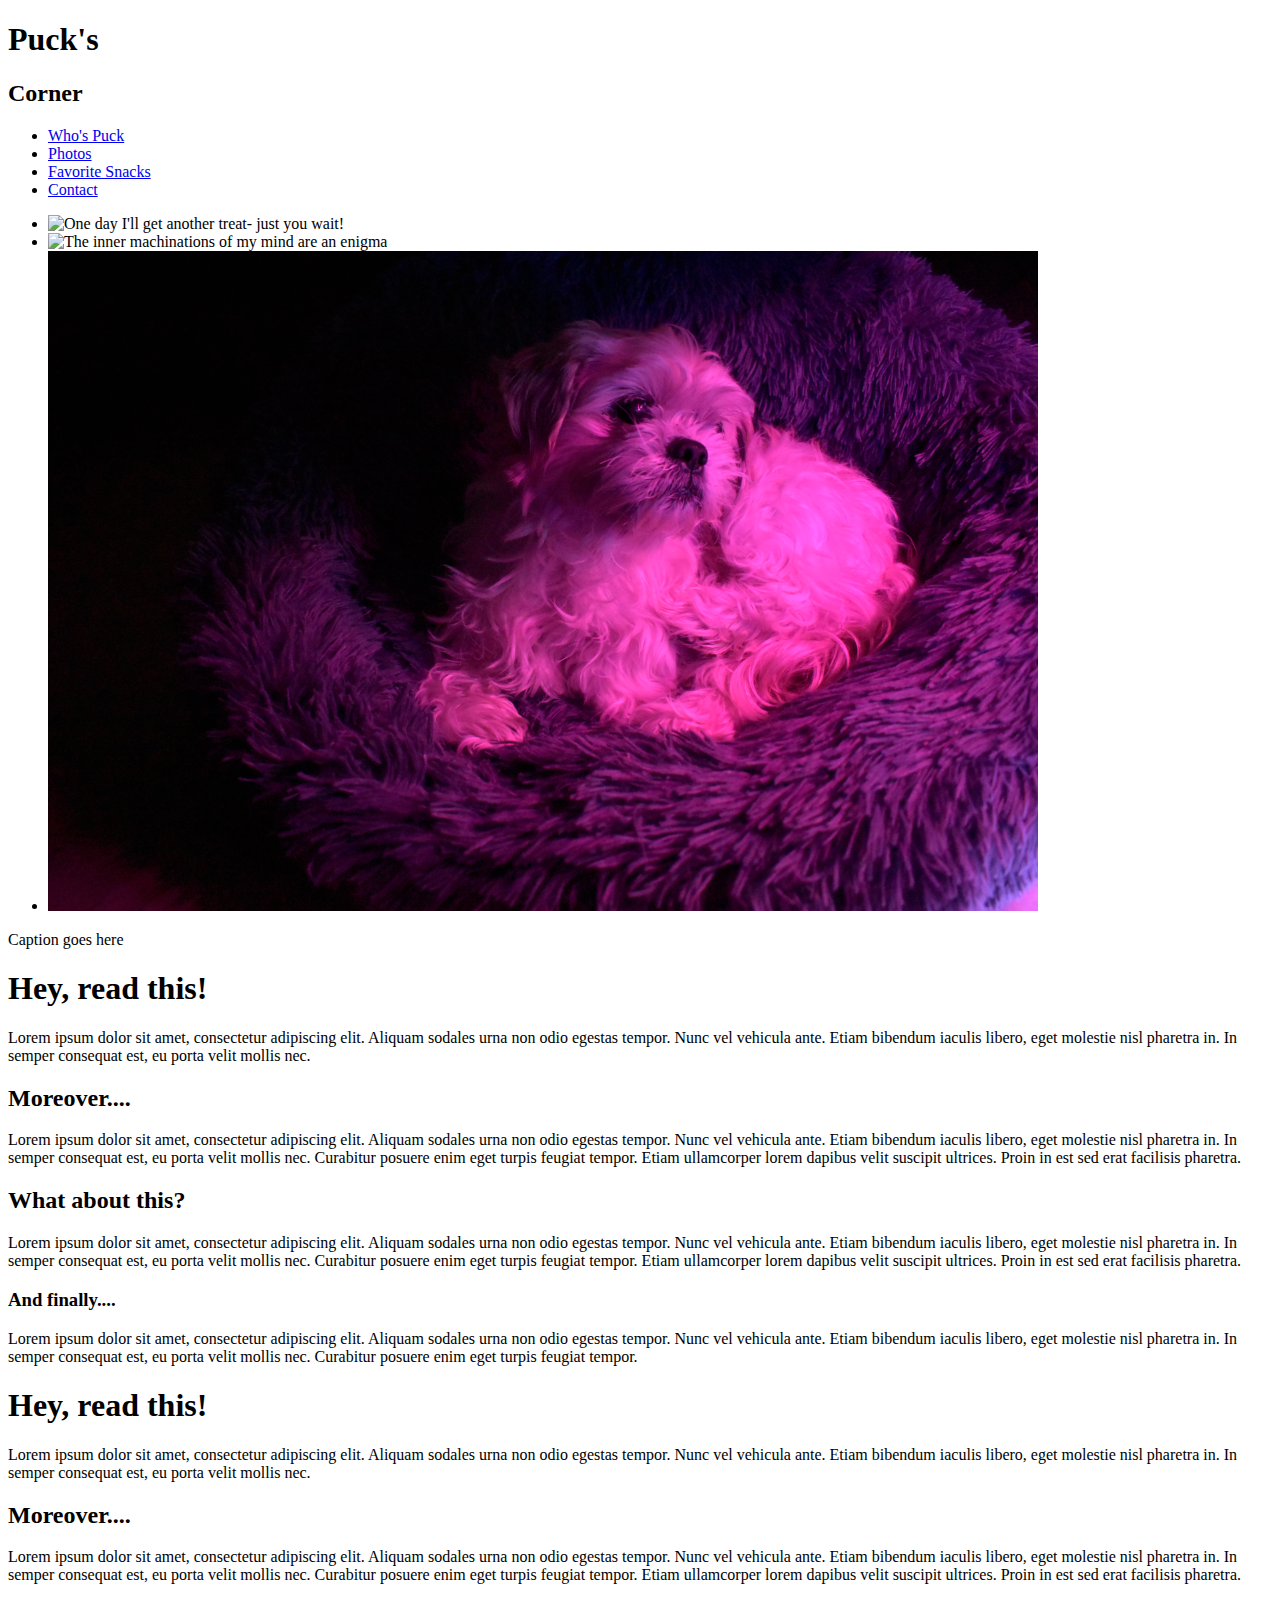
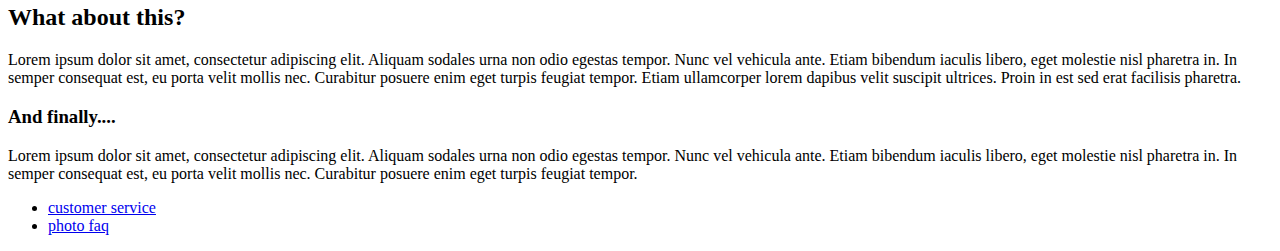
==== index.html @ faa90079 "." ====
<!doctype html>
<!--[if lt IE 7]>      <html class="no-js lt-ie9 lt-ie8 lt-ie7" lang=""> <![endif]-->
<!--[if IE 7]>         <html class="no-js lt-ie9 lt-ie8" lang=""> <![endif]-->
<!--[if IE 8]>         <html class="no-js lt-ie9" lang=""> <![endif]-->
<!--[if gt IE 8]><!--> <html class="no-js" lang=""> <!--<![endif]-->
    <head>
        <meta charset="utf-8">
        <meta http-equiv="X-UA-Compatible" content="IE=edge,chrome=1">
        <title>Puck's Corner</title>
        <meta name="description" content="">
        <meta name="viewport" content="width=device-width">

        <link rel="stylesheet" href="css/normalize.min.css">
        <link rel="stylesheet" href="css/main.css">
		<link rel="stylesheet" href="css/slider.css">

        <script src="js/vendor/modernizr-2.8.3-respond-1.4.2.min.js"></script>
    </head>
    <body>
        <!--[if lt IE 8]>
            <p class="browserupgrade">You are using an <strong>outdated</strong> browser. Please <a href="http://browsehappy.com/">upgrade your browser</a> to improve your experience.</p>
        <![endif]-->

        <div class="header-container">
            <header class="wrapper clearfix">
                <h1 id="title" class="text_shadow">Puck's</h1>
				<h2 id="subtitle" class="test_shadow">Corner</h2>
                <nav>
                    <ul>
                        <li><a href="#">Who's Puck</a></li>
                        <li><a href="#">Photos</a></li>
                        <li><a href="#">Favorite Snacks</a></li>
                        <li><a href="#">Contact</a></li>
                    </ul>
                </nav>
            </header>
        </div> <!-- end of the header-container --->

        <div class="main-container">
            <div class="main wrapper clearfix">
							<div class="content_gallery">
					<ul id="my_slider" class="aligncenter">
						<li>
							<img src="img/slideshow/DSC0238.png" alt="One day I'll get another treat- just you wait!" />
								</li>
						<li>
							<img src="img/slideshow/22658.JPG" alt="The inner machinations of my mind are an enigma" />
								</li>
						<li>
							<img src="img/slideshow/224035.png" alt="Should have taken those chicken nuggets when I had the chance..." />
								</li>
							</ul>
					<div class= "gallery_tagline">Caption goes here</div>
						</div><!--end of content_gallery-->
				
				<section id="siderbar01">
                <article>
                    <header>
                        <h1>Hey, read this!</h1>
                        <p>Lorem ipsum dolor sit amet, consectetur adipiscing elit. Aliquam sodales urna non odio egestas tempor. Nunc vel vehicula ante. Etiam bibendum iaculis libero, eget molestie nisl pharetra in. In semper consequat est, eu porta velit mollis nec.</p>
                    </header>
                    <section>
                        <h2>Moreover....</h2>
                        <p>Lorem ipsum dolor sit amet, consectetur adipiscing elit. Aliquam sodales urna non odio egestas tempor. Nunc vel vehicula ante. Etiam bibendum iaculis libero, eget molestie nisl pharetra in. In semper consequat est, eu porta velit mollis nec. Curabitur posuere enim eget turpis feugiat tempor. Etiam ullamcorper lorem dapibus velit suscipit ultrices. Proin in est sed erat facilisis pharetra.</p>
                    </section>
                    <section>
                        <h2>What about this?</h2>
                        <p>Lorem ipsum dolor sit amet, consectetur adipiscing elit. Aliquam sodales urna non odio egestas tempor. Nunc vel vehicula ante. Etiam bibendum iaculis libero, eget molestie nisl pharetra in. In semper consequat est, eu porta velit mollis nec. Curabitur posuere enim eget turpis feugiat tempor. Etiam ullamcorper lorem dapibus velit suscipit ultrices. Proin in est sed erat facilisis pharetra.</p>
                    </section>
                    <footer>
                        <h3>And finally....</h3>
                        <p>Lorem ipsum dolor sit amet, consectetur adipiscing elit. Aliquam sodales urna non odio egestas tempor. Nunc vel vehicula ante. Etiam bibendum iaculis libero, eget molestie nisl pharetra in. In semper consequat est, eu porta velit mollis nec. Curabitur posuere enim eget turpis feugiat tempor.</p>
                    </footer>
                </article>
				</section><!-- end of sidebar01-->

				<section id="siderbar02">
                <article>
                    <header>
                        <h1>Hey, read this!</h1>
                        <p>Lorem ipsum dolor sit amet, consectetur adipiscing elit. Aliquam sodales urna non odio egestas tempor. Nunc vel vehicula ante. Etiam bibendum iaculis libero, eget molestie nisl pharetra in. In semper consequat est, eu porta velit mollis nec.</p>
                    </header>
                    <section>
                        <h2>Moreover....</h2>
                        <p>Lorem ipsum dolor sit amet, consectetur adipiscing elit. Aliquam sodales urna non odio egestas tempor. Nunc vel vehicula ante. Etiam bibendum iaculis libero, eget molestie nisl pharetra in. In semper consequat est, eu porta velit mollis nec. Curabitur posuere enim eget turpis feugiat tempor. Etiam ullamcorper lorem dapibus velit suscipit ultrices. Proin in est sed erat facilisis pharetra.</p>
                    </section>
                    <section>
                        <h2>What about this?</h2>
                        <p>Lorem ipsum dolor sit amet, consectetur adipiscing elit. Aliquam sodales urna non odio egestas tempor. Nunc vel vehicula ante. Etiam bibendum iaculis libero, eget molestie nisl pharetra in. In semper consequat est, eu porta velit mollis nec. Curabitur posuere enim eget turpis feugiat tempor. Etiam ullamcorper lorem dapibus velit suscipit ultrices. Proin in est sed erat facilisis pharetra.</p>
                    </section>
                    <footer>
                        <h3>And finally....</h3>
                        <p>Lorem ipsum dolor sit amet, consectetur adipiscing elit. Aliquam sodales urna non odio egestas tempor. Nunc vel vehicula ante. Etiam bibendum iaculis libero, eget molestie nisl pharetra in. In semper consequat est, eu porta velit mollis nec. Curabitur posuere enim eget turpis feugiat tempor.</p>
                    </footer>
                </article>
				</section><!-- end of sidebar02-->
				
    </div> <!-- #main-container -->

        <div class="footer-container">
            <footer class="wrapper">
              <nav>
				  <ul>
					  <li>
						  <a href="#">customer service</a>
					  </li> 
					  <li>
						  <a href="#">photo faq</a>
					  </li> 
				
				  </ul>
				</nav>
				
            </footer>
        </div><!--end of footer-container -->

        <script src="//ajax.googleapis.com/ajax/libs/jquery/1.11.2/jquery.min.js"></script>
        <script>window.jQuery || document.write('<script src="js/vendor/jquery-1.11.2.min.js"><\/script>')</script>

        <script src="js/plugins.js"></script>
        <script src="js/main.js"></script>

        <!-- Google Analytics: change UA-XXXXX-X to be your site's ID. -->
        <script>
            (function(b,o,i,l,e,r){b.GoogleAnalyticsObject=l;b[l]||(b[l]=
            function(){(b[l].q=b[l].q||[]).push(arguments)});b[l].l=+new Date;
            e=o.createElement(i);r=o.getElementsByTagName(i)[0];
            e.src='//www.google-analytics.com/analytics.js';
            r.parentNode.insertBefore(e,r)}(window,document,'script','ga'));
            ga('create','UA-XXXXX-X','auto');ga('send','pageview');
        </script>
		</div>
    </body>
</html>
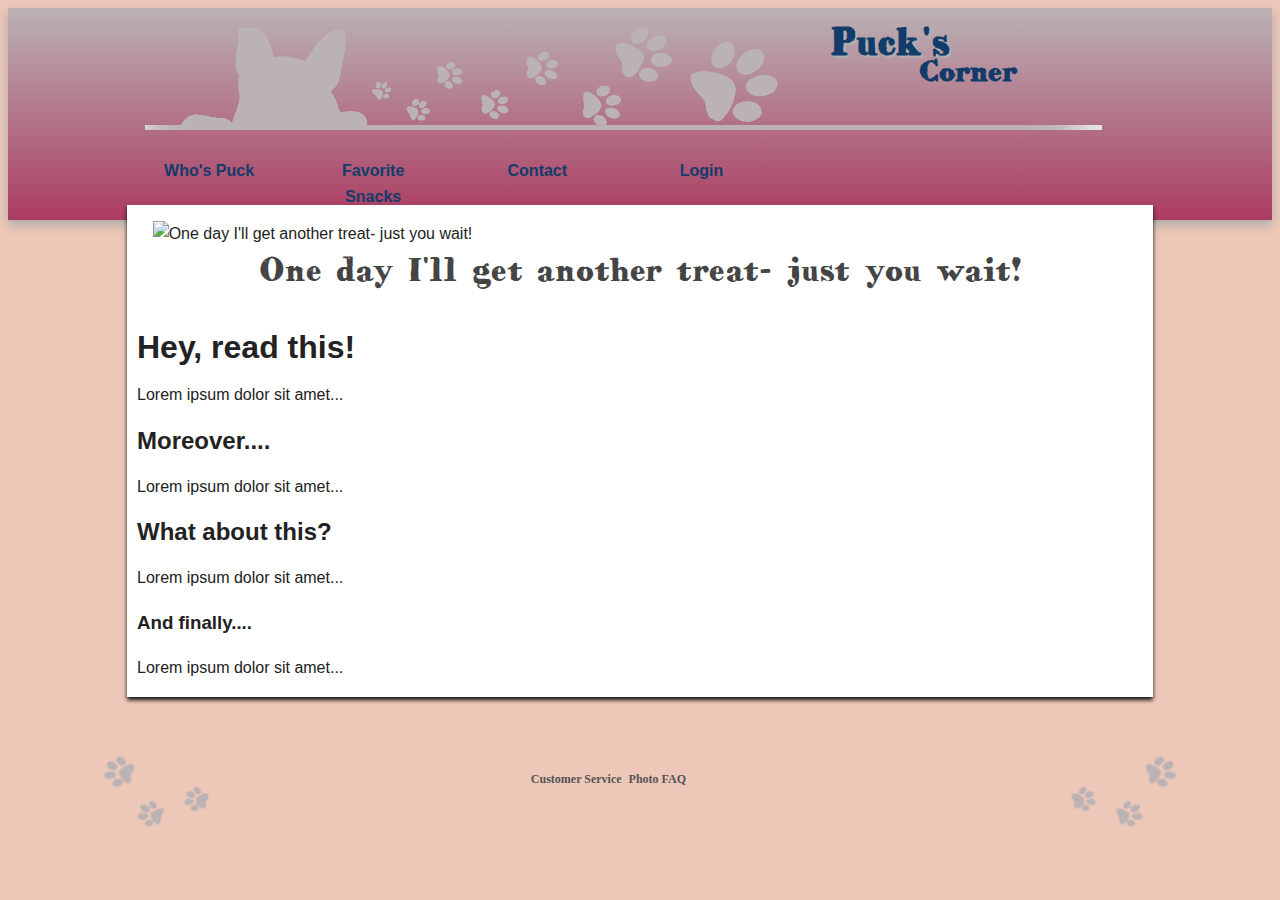
==== commit 6f8b3fd4: "adding new pages" ====
--- a/index.html
+++ b/index.html
@@ -27,10 +27,10 @@
 				<h2 id="subtitle" class="test_shadow">Corner</h2>
                 <nav>
                     <ul>
-                        <li><a href="#">Who's Puck</a></li>
-                        <li><a href="#">Photos</a></li>
-                        <li><a href="#">Favorite Snacks</a></li>
-                        <li><a href="#">Contact</a></li>
+                        <a href="Who's-Puck.html">Who's Puck</a>
+                        <li><a href="snacks.html">Favorite Snacks</a></li>
+                        <li><a href="contact.html">Contact</a></li>
+                        <li><a href="login.html">Login</a></li>                        
                     </ul>
                 </nav>
             </header>
@@ -38,79 +38,54 @@
 
         <div class="main-container">
             <div class="main wrapper clearfix">
-							<div class="content_gallery">
-					<ul id="my_slider" class="aligncenter">
-						<li>
-							<img src="img/slideshow/DSC0238.png" alt="One day I'll get another treat- just you wait!" />
-								</li>
-						<li>
-							<img src="img/slideshow/22658.JPG" alt="The inner machinations of my mind are an enigma" />
-								</li>
-						<li>
-							<img src="img/slideshow/224035.png" alt="Should have taken those chicken nuggets when I had the chance..." />
-								</li>
-							</ul>
-					<div class= "gallery_tagline">Caption goes here</div>
-						</div><!--end of content_gallery-->
-				
-				<section id="siderbar01">
-                <article>
-                    <header>
-                        <h1>Hey, read this!</h1>
-                        <p>Lorem ipsum dolor sit amet, consectetur adipiscing elit. Aliquam sodales urna non odio egestas tempor. Nunc vel vehicula ante. Etiam bibendum iaculis libero, eget molestie nisl pharetra in. In semper consequat est, eu porta velit mollis nec.</p>
-                    </header>
-                    <section>
-                        <h2>Moreover....</h2>
-                        <p>Lorem ipsum dolor sit amet, consectetur adipiscing elit. Aliquam sodales urna non odio egestas tempor. Nunc vel vehicula ante. Etiam bibendum iaculis libero, eget molestie nisl pharetra in. In semper consequat est, eu porta velit mollis nec. Curabitur posuere enim eget turpis feugiat tempor. Etiam ullamcorper lorem dapibus velit suscipit ultrices. Proin in est sed erat facilisis pharetra.</p>
-                    </section>
-                    <section>
-                        <h2>What about this?</h2>
-                        <p>Lorem ipsum dolor sit amet, consectetur adipiscing elit. Aliquam sodales urna non odio egestas tempor. Nunc vel vehicula ante. Etiam bibendum iaculis libero, eget molestie nisl pharetra in. In semper consequat est, eu porta velit mollis nec. Curabitur posuere enim eget turpis feugiat tempor. Etiam ullamcorper lorem dapibus velit suscipit ultrices. Proin in est sed erat facilisis pharetra.</p>
-                    </section>
-                    <footer>
-                        <h3>And finally....</h3>
-                        <p>Lorem ipsum dolor sit amet, consectetur adipiscing elit. Aliquam sodales urna non odio egestas tempor. Nunc vel vehicula ante. Etiam bibendum iaculis libero, eget molestie nisl pharetra in. In semper consequat est, eu porta velit mollis nec. Curabitur posuere enim eget turpis feugiat tempor.</p>
-                    </footer>
-                </article>
-				</section><!-- end of sidebar01-->
+                <div class="content_gallery">
+                    <ul id="my_slider" class="aligncenter">
+                        <li>
+                            <img src="img/slideshow/DSC0238.png" alt="One day I'll get another treat- just you wait!" />
+                        </li>
+                        <li>
+                            <img src="img/slideshow/22658.JPG" alt="The inner machinations of my mind are an enigma" />
+                        </li>
+                        <li>
+                            <img src="img/slideshow/224035.png" alt="Should have taken those chicken nuggets when I had the chance..." />
+                        </li>
+                    </ul>
+                    <div class="gallery_tagline">Caption goes here</div>
+                </div><!--end of content_gallery-->
 
-				<section id="siderbar02">
-                <article>
-                    <header>
-                        <h1>Hey, read this!</h1>
-                        <p>Lorem ipsum dolor sit amet, consectetur adipiscing elit. Aliquam sodales urna non odio egestas tempor. Nunc vel vehicula ante. Etiam bibendum iaculis libero, eget molestie nisl pharetra in. In semper consequat est, eu porta velit mollis nec.</p>
-                    </header>
-                    <section>
-                        <h2>Moreover....</h2>
-                        <p>Lorem ipsum dolor sit amet, consectetur adipiscing elit. Aliquam sodales urna non odio egestas tempor. Nunc vel vehicula ante. Etiam bibendum iaculis libero, eget molestie nisl pharetra in. In semper consequat est, eu porta velit mollis nec. Curabitur posuere enim eget turpis feugiat tempor. Etiam ullamcorper lorem dapibus velit suscipit ultrices. Proin in est sed erat facilisis pharetra.</p>
-                    </section>
-                    <section>
-                        <h2>What about this?</h2>
-                        <p>Lorem ipsum dolor sit amet, consectetur adipiscing elit. Aliquam sodales urna non odio egestas tempor. Nunc vel vehicula ante. Etiam bibendum iaculis libero, eget molestie nisl pharetra in. In semper consequat est, eu porta velit mollis nec. Curabitur posuere enim eget turpis feugiat tempor. Etiam ullamcorper lorem dapibus velit suscipit ultrices. Proin in est sed erat facilisis pharetra.</p>
-                    </section>
-                    <footer>
-                        <h3>And finally....</h3>
-                        <p>Lorem ipsum dolor sit amet, consectetur adipiscing elit. Aliquam sodales urna non odio egestas tempor. Nunc vel vehicula ante. Etiam bibendum iaculis libero, eget molestie nisl pharetra in. In semper consequat est, eu porta velit mollis nec. Curabitur posuere enim eget turpis feugiat tempor.</p>
-                    </footer>
-                </article>
-				</section><!-- end of sidebar02-->
-				
-    </div> <!-- #main-container -->
+
+
+                <section id="sidebar01">
+                    <article>
+                        <header>
+                            <h1>Hey, read this!</h1>
+                            <p>Lorem ipsum dolor sit amet...</p>
+                        </header>
+                        <section>
+                            <h2>Moreover....</h2>
+                            <p>Lorem ipsum dolor sit amet...</p>
+                        </section>
+                        <section>
+                            <h2>What about this?</h2>
+                            <p>Lorem ipsum dolor sit amet...</p>
+                        </section>
+                        <footer>
+                            <h3>And finally....</h3>
+                            <p>Lorem ipsum dolor sit amet...</p>
+                        </footer>
+                    </article>
+                </section>
+            </div> <!-- #main-container -->
+        </div>
 
         <div class="footer-container">
             <footer class="wrapper">
-              <nav>
-				  <ul>
-					  <li>
-						  <a href="#">customer service</a>
-					  </li> 
-					  <li>
-						  <a href="#">photo faq</a>
-					  </li> 
-				
-				  </ul>
-				</nav>
-				
+                <nav>
+                    <ul>
+                        <li><a href="#">Customer Service</a></li>
+                        <li><a href="#">Photo FAQ</a></li>
+                    </ul>
+                </nav>
             </footer>
         </div><!--end of footer-container -->
 
@@ -119,16 +94,6 @@
 
         <script src="js/plugins.js"></script>
         <script src="js/main.js"></script>
-
-        <!-- Google Analytics: change UA-XXXXX-X to be your site's ID. -->
-        <script>
-            (function(b,o,i,l,e,r){b.GoogleAnalyticsObject=l;b[l]||(b[l]=
-            function(){(b[l].q=b[l].q||[]).push(arguments)});b[l].l=+new Date;
-            e=o.createElement(i);r=o.getElementsByTagName(i)[0];
-            e.src='//www.google-analytics.com/analytics.js';
-            r.parentNode.insertBefore(e,r)}(window,document,'script','ga'));
-            ga('create','UA-XXXXX-X','auto');ga('send','pageview');
-        </script>
 		</div>
     </body>
 </html>
--- a/css/main.css
+++ b/css/main.css
@@ -0,0 +1,501 @@
+/*! HTML5 Boilerplate v5.0 | MIT License | http://h5bp.com/ */
+
+html,
+button,
+input, 
+select,
+textarea {
+    color: #222;
+}
+
+@font-face{
+	font-family: 'hvd_bodedomedium';
+    src: url('../fonts/HVD_Bodedo-webfont.eot');
+    src: url('../fonts/HVD_Bodedo-webfont.eot?#iefix') format('embedded-opentype'),
+         url('../fonts/HVD_Bodedo-webfont.woff2') format('woff2'),
+         url('../fonts/HVD_Bodedo-webfont.woff') format('woff'),
+         url('../fonts/HVD_Bodedo-webfont.ttf') format('truetype'),
+         url('../fonts/HVD_Bodedo-webfont.svg#hvd_bodedomedium') format('svg');
+    font-weight: normal;
+    font-style: normal;
+
+}
+body{
+	font-size:1em;
+	line-height: 1.4;
+}
+
+#title{
+	position: relative;
+	width: 8em;
+	font-family: 'hvd_bodedomedium', Cambria, "Hoefler Text", "Liberation Serif", Times, "Times New Roman", "serif";
+	color: #123c69;
+	left: 22em;
+}
+
+#subtitle{
+	font-family: 'hvd_bodedomedium', Cambria, "Hoefler Text", "Liberation Serif", Times, "Times New Roman", "serif";
+	position: relative;
+	width: 3em;
+	color: #123b69;
+	left: 33em;
+	top: -0.8em;
+}
+
+::-moz-selection {
+    background: #b3d4fc;
+    text-shadow: none;
+}
+
+::selection {
+    background: #b3d4fc;
+    text-shadow: none;
+	color: #fff;
+}
+
+hr {
+    display: block;
+    height: 1px;
+    border: 0;
+    border-top: 1px solid #ccc;
+    margin: 1em 0;
+    padding: 0;
+}
+
+
+img {
+    vertical-align: middle;
+}
+
+fieldset {
+    border: 0;
+    margin: 0;
+    padding: 0;
+}
+
+textarea {
+    resize: vertical;
+}
+
+.chromeframe {
+    margin: 0.2em 0;
+    background: #ccc;
+    color: #000;
+    padding: 0.2em 0;
+}
+
+
+/* ===== Initializr Styles ==================================================
+   Author: Jonathan Verrecchia - verekia.com/initializr/responsive-template
+   ========================================================================== */
+
+body {
+    font: 16px/26px Helvetica, Helvetica Neue, Arial;
+	background: url("../img/Bg copy.png");
+}
+
+.wrapper {
+    width: 90%;
+    margin: auto;
+}
+
+/* ===================
+    ALL: Orange Theme
+   =================== */
+
+.header-container, main aside{	
+	-webkit-box-shadow: 0px 3px 20px 1px #555;
+	box-shadow: 0px 1px 20px 1px #222;
+}
+
+.header-container{
+  width: 100%;
+  background:#ac3b61;
+  background: -o-linear-gradient(top, #bab2b5 0%, #ac3b61 100%);
+  background: -webkit-linear-gradient(top, #bab2b5 0%, #ac3b61 100%);
+  background: -ms-linear-gradient(top,#bab2b5 0%, #ac3b61 100%);
+  background: -moz-linear-gradient(to bottom, #bab2b5 0%, #ac3b61 100%);
+  filter: progid:dximagetransform mircosfot.gradient ( startColorstr='#bab2b5', endColorstr='ac3b61', Gradient Type=0);
+  border-bottom: (1px solid #4b310F);
+}
+
+.header-container header{
+	background: url("../img/Headerimage-03.png") no-repeat;
+	background-position: 0px 20px;
+	min-height: 120px; 
+}filter: progid:DXImageTransform>Mircosfot.gradient
+
+header-container header nav{
+	position: relative;
+	top: -15px;
+}
+.title {
+	color: white;
+}
+
+/* ==============
+    MOBILE: Menu
+   ============== */
+   nav { 
+    font-family: Arial, Helvetica, sans-serif;
+    font-weight: bold;
+        margin-top: 44px;
+        
+    }
+    nav ul {
+        margin: 0;
+        padding: 0;
+    }
+    
+    nav a, nav a:visited {
+        display: block;
+        margin-bottom: 10px;
+        padding: 3.5px;
+    
+        text-align: center;
+        text-decoration: none;
+        font-weight: bold;
+        
+        color: #123C69;
+        background: #ac3b61;
+        background: -o-linear-gradient(top, #bab2b5 0%, #ac3b61 100%);
+      background: -webkit-linear-gradient(top, #bab2b5 0%, #ac3b61 100%);
+      background: -ms-linear-gradient(top,#bab2b5 0%, #ac3b61 100%);
+      background: -moz-linear-gradient(to bottom, #bab2b5 0%, #ac3b61 100%);
+      filter: progid:DXImageTransform.Microsoft.gradient( startColorstr='#bab2b5', endColorstr='ac3b61', Gradient Type=0);
+    }
+    
+    nav a:hover {
+        color: #2981DF;
+        text-decoration: underline;
+    }
+    
+    footer nav{
+        font-family: Baskerville, "Palatino Linotype", Palatino, "Century Schoolbook L", "Times New Roman", "serif";
+        padding: 10px 0px;
+    }
+    
+    footer nav a, footer nav a:visited{
+        display: block;
+        padding: 2px;
+        color:#555;
+        text-align: center;
+        text-decoration: none;
+        font-weight: bold;
+        background: none;
+    } 
+    
+    footer nav a:hover, footer nav a:active, footer nav a:focus{
+        color:#C38D9E;
+        text-decoration: none;
+    }
+    
+    /* ==============
+        MOBILE: Main
+       ============== */
+    
+    .main {
+        position: relative;
+        top: -15px;
+        padding: 15px 0px 0px;
+        background: white;
+        -webkit-box-shadow: 0px 3px 4px 0px #111;
+        box-shadow: 0px 3px 4px 0px #111;
+    }
+    
+    .main .content_gallery img {
+        width: 100%;
+    }
+    
+    .main article{
+        padding: 0px 10px;
+    }
+    
+    .main article h1 {
+        font-size: 2em;
+    }
+    
+    .main aside {
+        color: white;
+        padding: 0px 5% 10px;
+    }
+    
+    .gallery_tagline{
+        font-family: 'hvd_bodedomedium', Cambria, "Hoefler Text", "Liberation Serif", Times, "Times New Roman", "serif";
+        font-size: 27px;
+        color: #444;
+        padding: 10px 50px 30px;
+        text-align: center;
+    }
+    
+    .footer-cotainer,
+    .main-aside{
+        border-top: 20px solid #e44d26;
+    }
+    
+    .footer-container footer{
+        width: 100%;
+        min-height: 100px;
+        background-image: url("../img/Puck's-Corner-pro_06.png");
+        background-position: center top;
+        background-repeat: no-repeat;
+        background-size: 85%;
+    }
+    
+    .text_shadow{
+        text-shadow: 2px 2px 2px #b3b3b3;
+        filter: dropshadow(color=#b3b3b3, offx=2, offy=2);
+    }
+    /* ===============
+        ALL: IE Fixes
+       =============== */
+    
+    .ie7 .title {
+        padding-top: 20px;
+    }
+    
+    /* ==========================================================================
+       Author's custom styles
+       ========================================================================== */
+    
+    .aligncenter{
+        clear: both;
+        display: block;
+        margin-left: auto;
+        margin-right: auto;
+    }
+    
+    
+    
+    
+    
+    
+    
+    
+    
+    
+    
+    
+    
+    
+    /* ==========================================================================
+       Media Queries
+       ========================================================================== */
+    
+    @media only screen and (min-width: 480px) {
+    
+    /* ====================
+        INTERMEDIATE: Menu
+       ==================== */
+    
+        header nav a{
+            float: left;
+            width: 10%;
+            margin: 0px 1%;
+            padding: 10px 2%;
+            background: none;
+        }
+        
+        .footer-container{
+            height: 50px;
+        }
+        footer nav ul{
+            font-size: 12px;
+            width: 70%;
+            margin: 0px auto;
+            text-align:center;
+        }
+        
+        footer nav a, footer nav a:visited{
+            display:inline;
+            padding: 2px;
+            color: #555;
+            text-align: center;
+            text-decoration:none;
+            font-weight: bold;
+            background: none;
+        }
+       
+    /* ========================
+        INTERMEDIATE: IE Fixes
+       ======================== */
+    
+        nav ul li {
+            display: inline;
+        }
+    
+        .oldie nav a {
+            margin: 0 0.7%;
+        }
+    }
+    
+    @media only screen and (min-width: 768px) {
+    
+    /* ====================
+        WIDE: CSS3 Effects
+       ==================== */
+    
+        .header-container,
+        .main aside {
+            -webkit-box-shadow: 0 5px 10px #aaa;
+               -moz-box-shadow: 0 5px 10px #aaa;
+                    box-shadow: 0 5px 10px #aaa;
+        }
+    
+    /* ============
+        WIDE: Menu
+       ============ */
+        nav {
+            width: 95%;
+        }
+    
+        .title {
+            float: right;
+        }
+    
+        header nav {
+            float: center;
+            width: 90%;
+            margin: 45px 10px 0px 0px;
+        }
+    
+    /* ============
+        WIDE: Main
+       ============ */
+    
+        .main article {
+            float: left;
+        }
+    
+        .main aside {
+            float: right;
+            width: 28%;
+        }
+    }
+    
+    @media only screen and (min-width: 1140px) {
+    
+    /* ===============
+        Maximal Width
+       =============== */
+    
+        .wrapper {
+            width: 1026px; /* 1140px - 10% for margins */
+            margin: 0 auto;
+        }
+        header nav{
+            width: 100%;
+        }
+    }
+    
+    /* ==========================================================================
+       Helper classes
+       ========================================================================== */
+    
+    .hidden {
+        display: none !important;
+        visibility: hidden;
+    }
+    
+    .visuallyhidden {
+        border: 0;
+        clip: rect(0 0 0 0);
+        height: 1px;
+        margin: -1px;
+        overflow: hidden;
+        padding: 0;
+        position: absolute;
+        width: 1px;
+    }
+    
+    .visuallyhidden.focusable:active,
+    .visuallyhidden.focusable:focus {
+        clip: auto;
+        height: auto;
+        margin: 0;
+        overflow: visible;
+        position: static;
+        width: auto;
+    }
+    
+    .invisible {
+        visibility: hidden;
+    }
+    
+    .clearfix:before,
+    .clearfix:after {
+        content: " ";
+        display: table;
+    }
+    
+    .clearfix:after {
+        clear: both;
+    }
+    
+    .clearfix {
+        *zoom: 1;
+    }
+    
+    /* ==========================================================================
+       Print styles
+       ========================================================================== */
+    
+    @media print {
+        *,
+        *:before,
+        *:after {
+            background: transparent !important;
+            color: #000 !important;
+            box-shadow: none !important;
+            text-shadow: none !important;
+        }
+    
+        a,
+        a:visited {
+            text-decoration: underline;
+        }
+    
+        a[href]:after {
+            content: " (" attr(href) ")";
+        }
+    
+        abbr[title]:after {
+            content: " (" attr(title) ")";
+        }
+    
+        a[href^="#"]:after,
+        a[href^="javascript:"]:after {
+            content: "";
+        }
+    
+        pre,
+        blockquote {
+            border: 1px solid #999;
+            page-break-inside: avoid;
+        }
+    
+        thead {
+            display: table-header-group;
+        }
+    
+        tr,
+        img {
+            page-break-inside: avoid;
+        }
+    
+        img {
+            max-width: 100% !important;
+        }
+    
+        p,
+        h2,
+        h3 {
+            orphans: 3;
+            widows: 3;
+        }
+    
+        h2,
+        h3 {
+            page-break-after: avoid;
+        }
+    }--- a/css/slider.css
+++ b/css/slider.css
@@ -0,0 +1,23 @@
+@charset "UTF-8";
+/* CSS Document */
+
+#my_slider{
+	position: relative;
+	width: 95%;
+	height: 330px;
+	overflow: hidden;
+	list-style: none;
+	padding:0;
+	margin: 0px auto;
+}
+
+#my_slider li {
+ position: absolute;
+ top: 0px;
+ left: 0px;
+ display:none;
+}
+
+#my_slider li:first-child {
+ display:block;
+}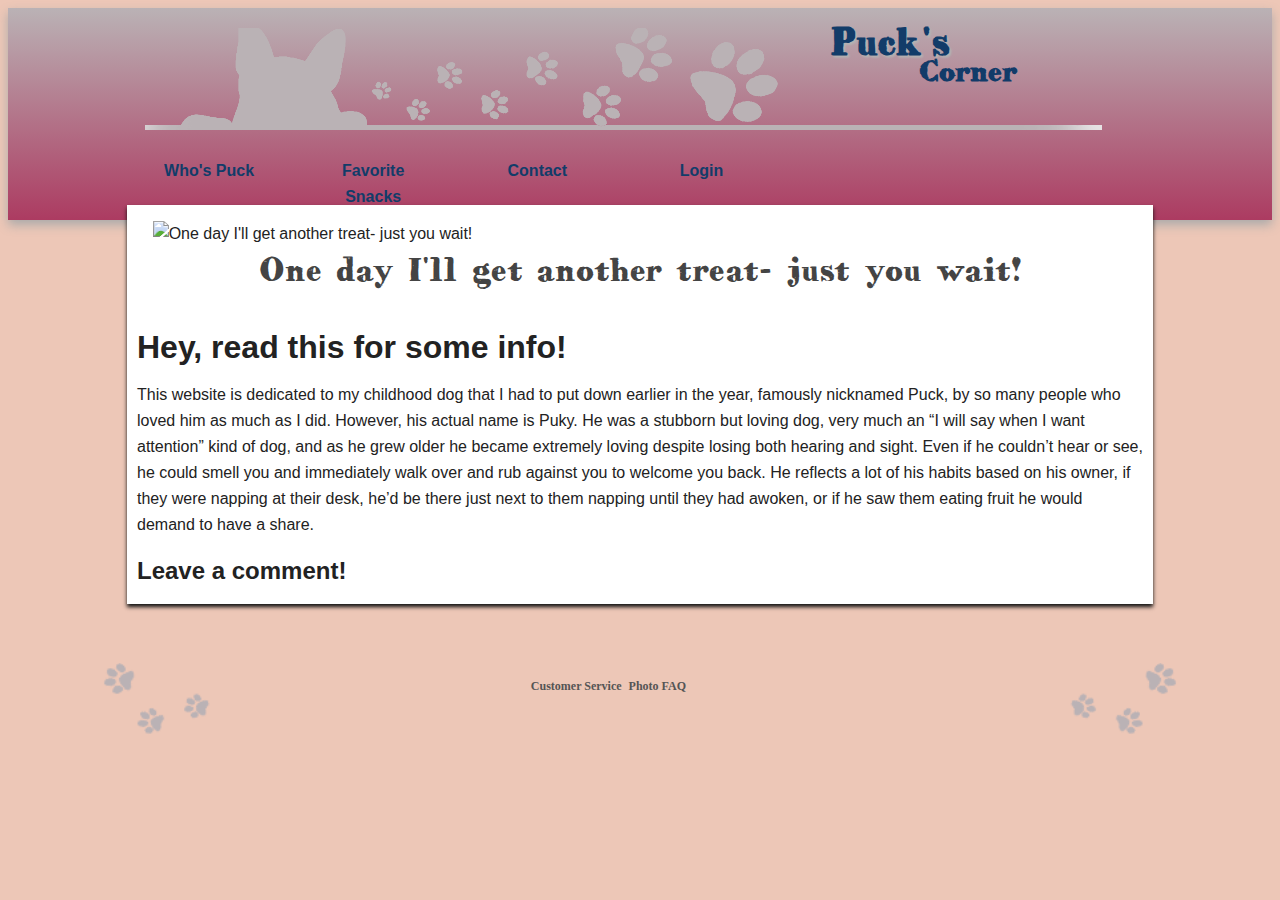
==== commit 8854f29a: "Filling in new text" ====
--- a/index.html
+++ b/index.html
@@ -58,20 +58,18 @@
                 <section id="sidebar01">
                     <article>
                         <header>
-                            <h1>Hey, read this!</h1>
-                            <p>Lorem ipsum dolor sit amet...</p>
+                            <h1>Hey, read this for some info!</h1>
+                            <p>This website is dedicated to my childhood dog that I had to put down earlier in the year, famously nicknamed Puck, 
+                                by so many people who loved him as much as I did. However, his actual name is Puky. He was a stubborn but loving dog, 
+                                very much an “I will say when I want attention” kind of dog, and as he grew older he became extremely loving despite losing both hearing and sight. 
+                                Even if he couldn’t hear or see, he could smell you and immediately walk over and rub against you to welcome you back. 
+                                He reflects a lot of his habits based on his owner, if they were napping at their desk, 
+                                he’d be there just next to them napping until they had awoken, or if he saw them eating fruit he would demand to have a share. </p>
                         </header>
                         <section>
-                            <h2>Moreover....</h2>
-                            <p>Lorem ipsum dolor sit amet...</p>
+                            <h2>Leave a comment!</h2>
+                            <p>         </p>
                         </section>
-                        <section>
-                            <h2>What about this?</h2>
-                            <p>Lorem ipsum dolor sit amet...</p>
-                        </section>
-                        <footer>
-                            <h3>And finally....</h3>
-                            <p>Lorem ipsum dolor sit amet...</p>
                         </footer>
                     </article>
                 </section>
--- a/css/main.css
+++ b/css/main.css
@@ -92,6 +92,20 @@
 body {
     font: 16px/26px Helvetica, Helvetica Neue, Arial;
 	background: url("../img/Bg copy.png");
+}
+.content h1 {
+    color: #333;
+    text-shadow: 1px 1px 2px rgba(0,0,0,0.1);
+}
+
+.content ul {
+    list-style: disc inside;
+    margin: 20px 0;
+}
+
+.content img {
+    border-radius: 10px;
+    box-shadow: 0px 4px 8px rgba(0, 0, 0, 0.2);
 }
 
 .wrapper {
@@ -433,7 +447,7 @@
     }
     
     .clearfix {
-        *zoom: 1;
+        *zoom{} 1;
     }
     
     /* ==========================================================================
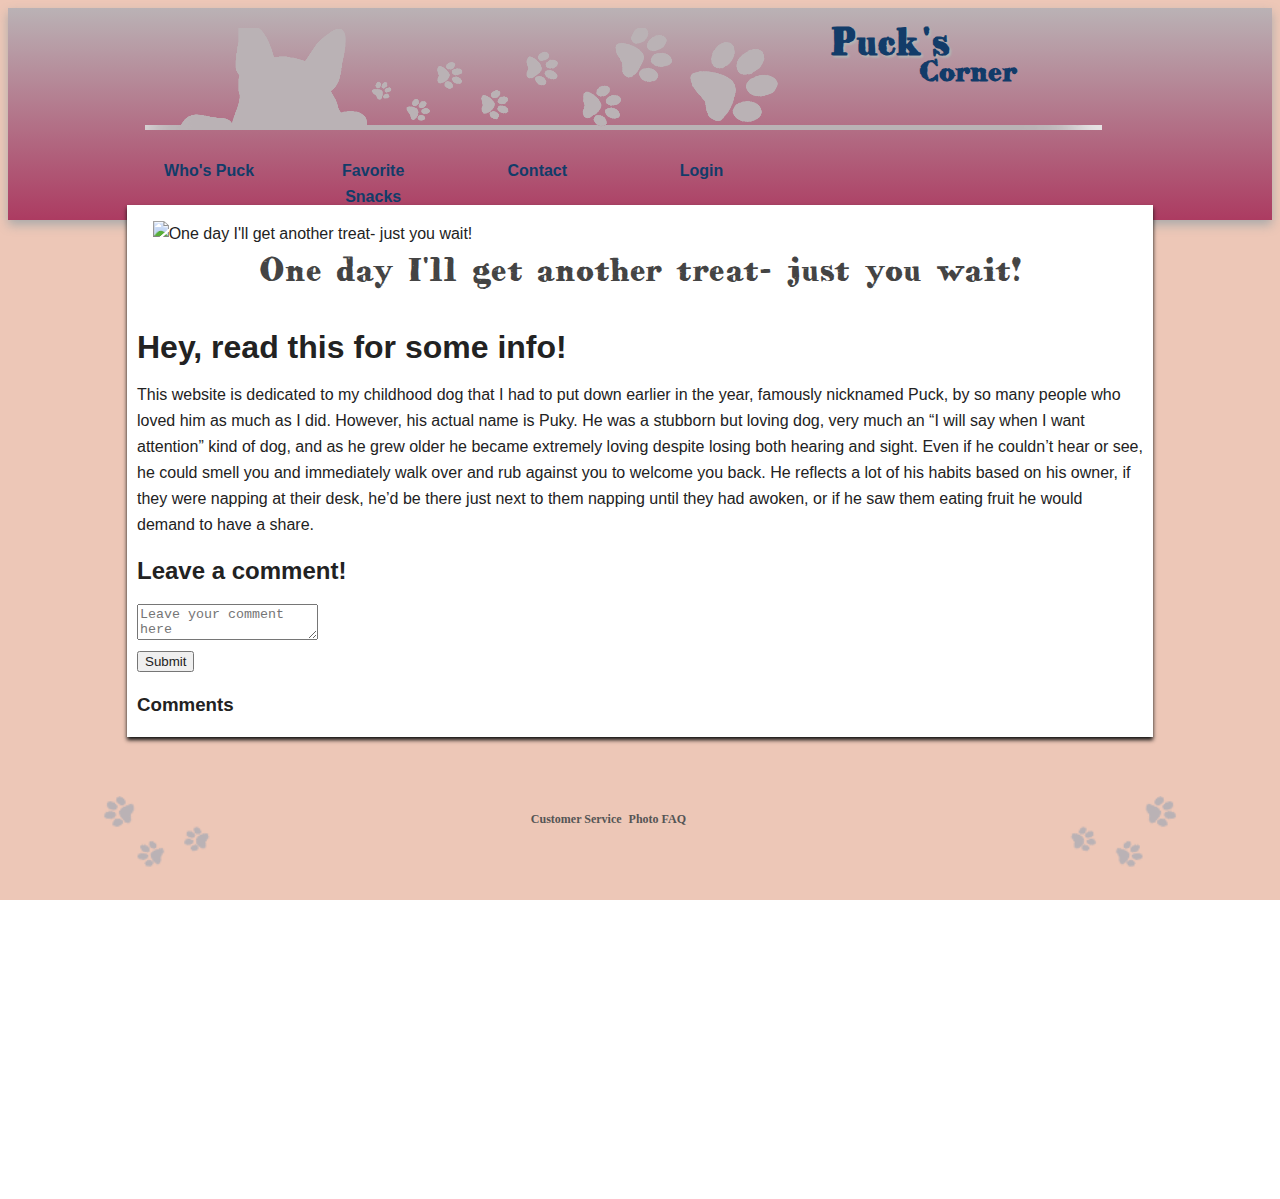
==== commit 32b4dda8: "fixes" ====
--- a/index.html
+++ b/index.html
@@ -12,7 +12,7 @@
 
         <link rel="stylesheet" href="css/normalize.min.css">
         <link rel="stylesheet" href="css/main.css">
-		<link rel="stylesheet" href="css/slider.css">
+        <link rel="stylesheet" href="css/slider.css">
 
         <script src="js/vendor/modernizr-2.8.3-respond-1.4.2.min.js"></script>
     </head>
@@ -24,7 +24,7 @@
         <div class="header-container">
             <header class="wrapper clearfix">
                 <h1 id="title" class="text_shadow">Puck's</h1>
-				<h2 id="subtitle" class="test_shadow">Corner</h2>
+                <h2 id="subtitle" class="test_shadow">Corner</h2>
                 <nav>
                     <ul>
                         <a href="Who's-Puck.html">Who's Puck</a>
@@ -54,7 +54,6 @@
                 </div><!--end of content_gallery-->
 
 
-
                 <section id="sidebar01">
                     <article>
                         <header>
@@ -66,11 +65,17 @@
                                 He reflects a lot of his habits based on his owner, if they were napping at their desk, 
                                 he’d be there just next to them napping until they had awoken, or if he saw them eating fruit he would demand to have a share. </p>
                         </header>
+
                         <section>
                             <h2>Leave a comment!</h2>
-                            <p>         </p>
+                            <form id="commentForm">
+                                <textarea id="commentInput" placeholder="Leave your comment here"></textarea><br>
+                                <button type="button" onclick="submitComment()">Submit</button>
+                            </form>
+
+                            <h3>Comments</h3>
+                            <ul id="commentList"></ul>
                         </section>
-                        </footer>
                     </article>
                 </section>
             </div> <!-- #main-container -->
@@ -92,6 +97,40 @@
 
         <script src="js/plugins.js"></script>
         <script src="js/main.js"></script>
-		</div>
+        <script src="//ajax.googleapis.com/ajax/libs/jquery/1.11.2/jquery.min.js"></script>
+        <script>window.jQuery || document.write('<script src="js/vendor/jquery-1.11.2.min.js"><\/script>')</script>
+
+        <script>
+            // Initialize comment functionality
+            let comments = JSON.parse(localStorage.getItem('comments')) || [];
+
+            function renderComments() {
+                const commentList = document.getElementById('commentList');
+                commentList.innerHTML = '';
+                
+                comments.forEach((comment) => {
+                    const commentItem = document.createElement('li');
+                    commentItem.textContent = comment;
+                    commentList.appendChild(commentItem);
+                });
+            }
+
+            function submitComment() {
+                const commentInput = document.getElementById('commentInput').value;
+
+                if (commentInput) {
+                    comments.push(commentInput);
+                    localStorage.setItem('comments', JSON.stringify(comments));
+                    renderComments();
+                    document.getElementById('commentInput').value = ''; // Clear input field
+                } else {
+                    alert('Please enter a comment!');
+                }
+            }
+
+            // Render comments when the page loads
+            renderComments();
+        </script>
+
     </body>
 </html>
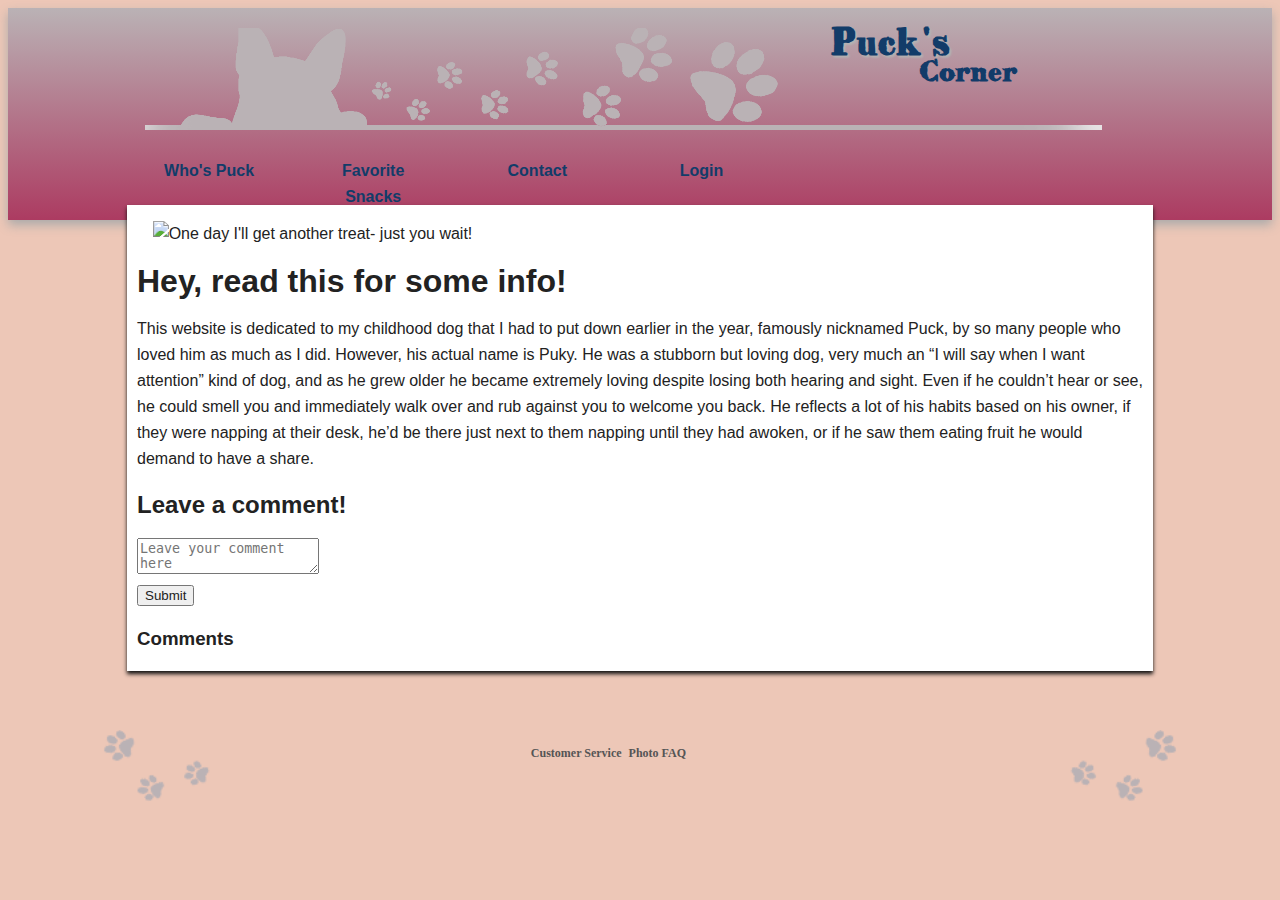
==== commit 0ee14de4: "edits" ====
--- a/index.html
+++ b/index.html
@@ -12,9 +12,8 @@
 
         <link rel="stylesheet" href="css/normalize.min.css">
         <link rel="stylesheet" href="css/main.css">
-        <link rel="stylesheet" href="css/slider.css">
+		<link rel="stylesheet" href="css/slider.css">
 
-        <script src="js/vendor/modernizr-2.8.3-respond-1.4.2.min.js"></script>
     </head>
     <body>
         <!--[if lt IE 8]>
@@ -22,9 +21,11 @@
         <![endif]-->
 
         <div class="header-container">
+
+
             <header class="wrapper clearfix">
                 <h1 id="title" class="text_shadow">Puck's</h1>
-                <h2 id="subtitle" class="test_shadow">Corner</h2>
+				<h2 id="subtitle" class="test_shadow">Corner</h2>
                 <nav>
                     <ul>
                         <a href="Who's-Puck.html">Who's Puck</a>
@@ -50,8 +51,8 @@
                             <img src="img/slideshow/224035.png" alt="Should have taken those chicken nuggets when I had the chance..." />
                         </li>
                     </ul>
-                    <div class="gallery_tagline">Caption goes here</div>
-                </div><!--end of content_gallery-->
+                </div>
+
 
 
                 <section id="sidebar01">
@@ -65,22 +66,55 @@
                                 He reflects a lot of his habits based on his owner, if they were napping at their desk, 
                                 he’d be there just next to them napping until they had awoken, or if he saw them eating fruit he would demand to have a share. </p>
                         </header>
-
                         <section>
-                            <h2>Leave a comment!</h2>
-                            <form id="commentForm">
-                                <textarea id="commentInput" placeholder="Leave your comment here"></textarea><br>
-                                <button type="button" onclick="submitComment()">Submit</button>
-                            </form>
-
-                            <h3>Comments</h3>
-                            <ul id="commentList"></ul>
-                        </section>
+                                <h2>Leave a comment!</h2>
+                                <form id="commentForm">
+                                    <textarea id="commentInput" placeholder="Leave your comment here"></textarea><br>
+                                    <button type="button" onclick="submitComment()">Submit</button>
+                                </form>
+                            
+                                <h3>Comments</h3>
+                                <ul id="commentList"></ul>
+                            </section>
+                            
+                        </footer>
                     </article>
                 </section>
             </div> <!-- #main-container -->
         </div>
+        <script>
+        const comments = JSON.parse(localStorage.getItem('comments')) || [];
 
+        function renderComments() {
+            const commentList = document.getElementById('commentList');
+            commentList.innerHTML = '';
+
+            comments.forEach((comment) => {
+                const commentItem = document.createElement('li');
+                commentItem.textContent = comment;
+                commentList.appendChild(commentItem);
+            });
+        }
+
+        function submitComment() {
+            const commentInput = document.getElementById('commentInput').value.trim();
+
+            if (commentInput) {
+                comments.push(commentInput);
+                localStorage.setItem('comments', JSON.stringify(comments));
+                renderComments();
+                document.getElementById('commentInput').value = ''; // Clear the input field
+            } else {
+                alert('Please enter a comment!');
+            }
+        }
+
+        // Attach event listener to the submit button
+        document.getElementById('submitCommentBtn').addEventListener('click', submitComment);
+
+        // Initial rendering of comments
+        renderComments();
+    </script>
         <div class="footer-container">
             <footer class="wrapper">
                 <nav>
@@ -97,40 +131,7 @@
 
         <script src="js/plugins.js"></script>
         <script src="js/main.js"></script>
-        <script src="//ajax.googleapis.com/ajax/libs/jquery/1.11.2/jquery.min.js"></script>
-        <script>window.jQuery || document.write('<script src="js/vendor/jquery-1.11.2.min.js"><\/script>')</script>
-
-        <script>
-            // Initialize comment functionality
-            let comments = JSON.parse(localStorage.getItem('comments')) || [];
-
-            function renderComments() {
-                const commentList = document.getElementById('commentList');
-                commentList.innerHTML = '';
-                
-                comments.forEach((comment) => {
-                    const commentItem = document.createElement('li');
-                    commentItem.textContent = comment;
-                    commentList.appendChild(commentItem);
-                });
-            }
-
-            function submitComment() {
-                const commentInput = document.getElementById('commentInput').value;
-
-                if (commentInput) {
-                    comments.push(commentInput);
-                    localStorage.setItem('comments', JSON.stringify(comments));
-                    renderComments();
-                    document.getElementById('commentInput').value = ''; // Clear input field
-                } else {
-                    alert('Please enter a comment!');
-                }
-            }
-
-            // Render comments when the page loads
-            renderComments();
-        </script>
-
+        
+		</div>
     </body>
-</html>
+</html>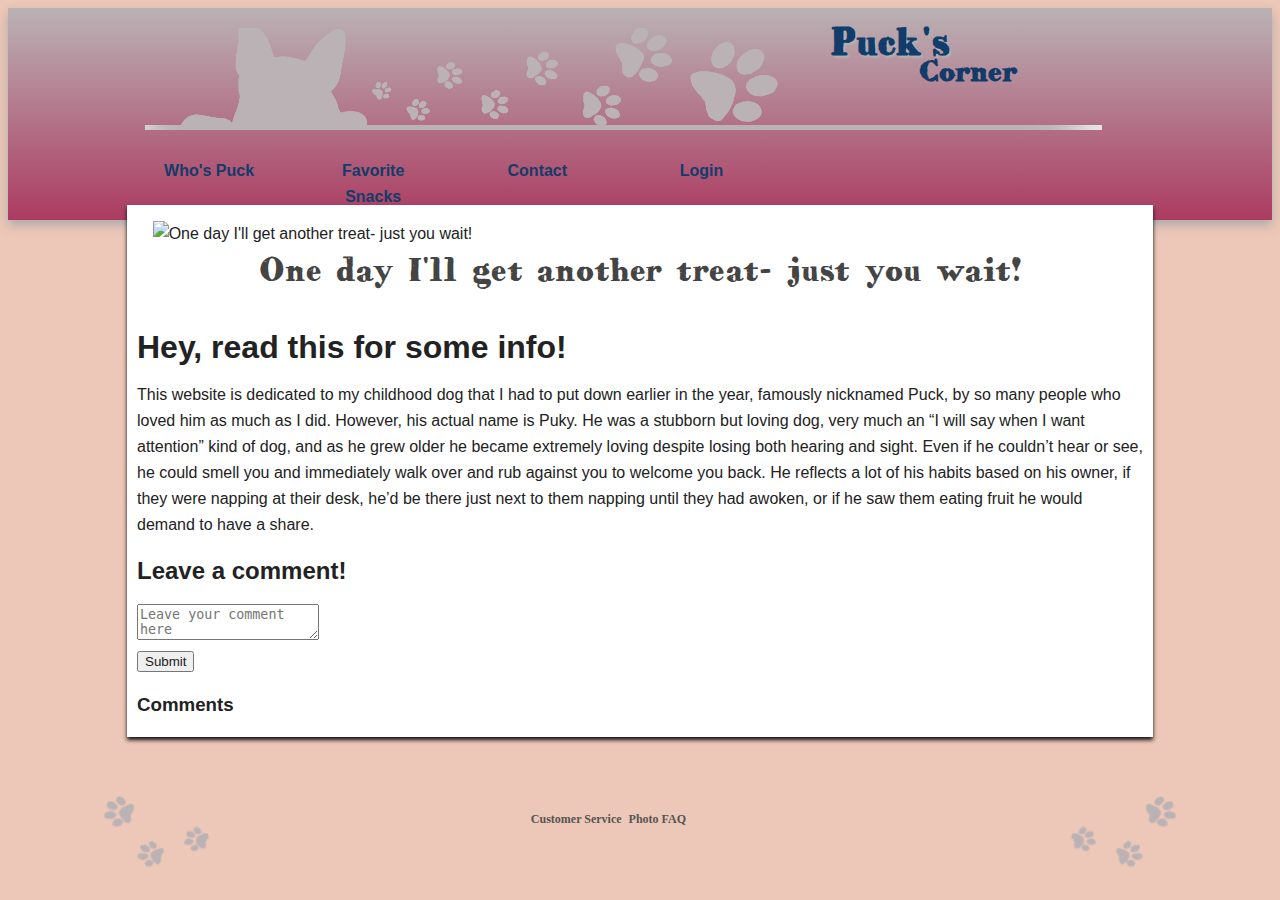
==== commit 61a3115f: "Final edit" ====
--- a/index.html
+++ b/index.html
@@ -51,6 +51,7 @@
                             <img src="img/slideshow/224035.png" alt="Should have taken those chicken nuggets when I had the chance..." />
                         </li>
                     </ul>
+                    <div class= "gallery_tagline">Caption goes here</div>
                 </div>
 
 
--- a/css/main.css
+++ b/css/main.css
@@ -20,6 +20,7 @@
     font-style: normal;
 
 }
+
 body{
 	font-size:1em;
 	line-height: 1.4;
